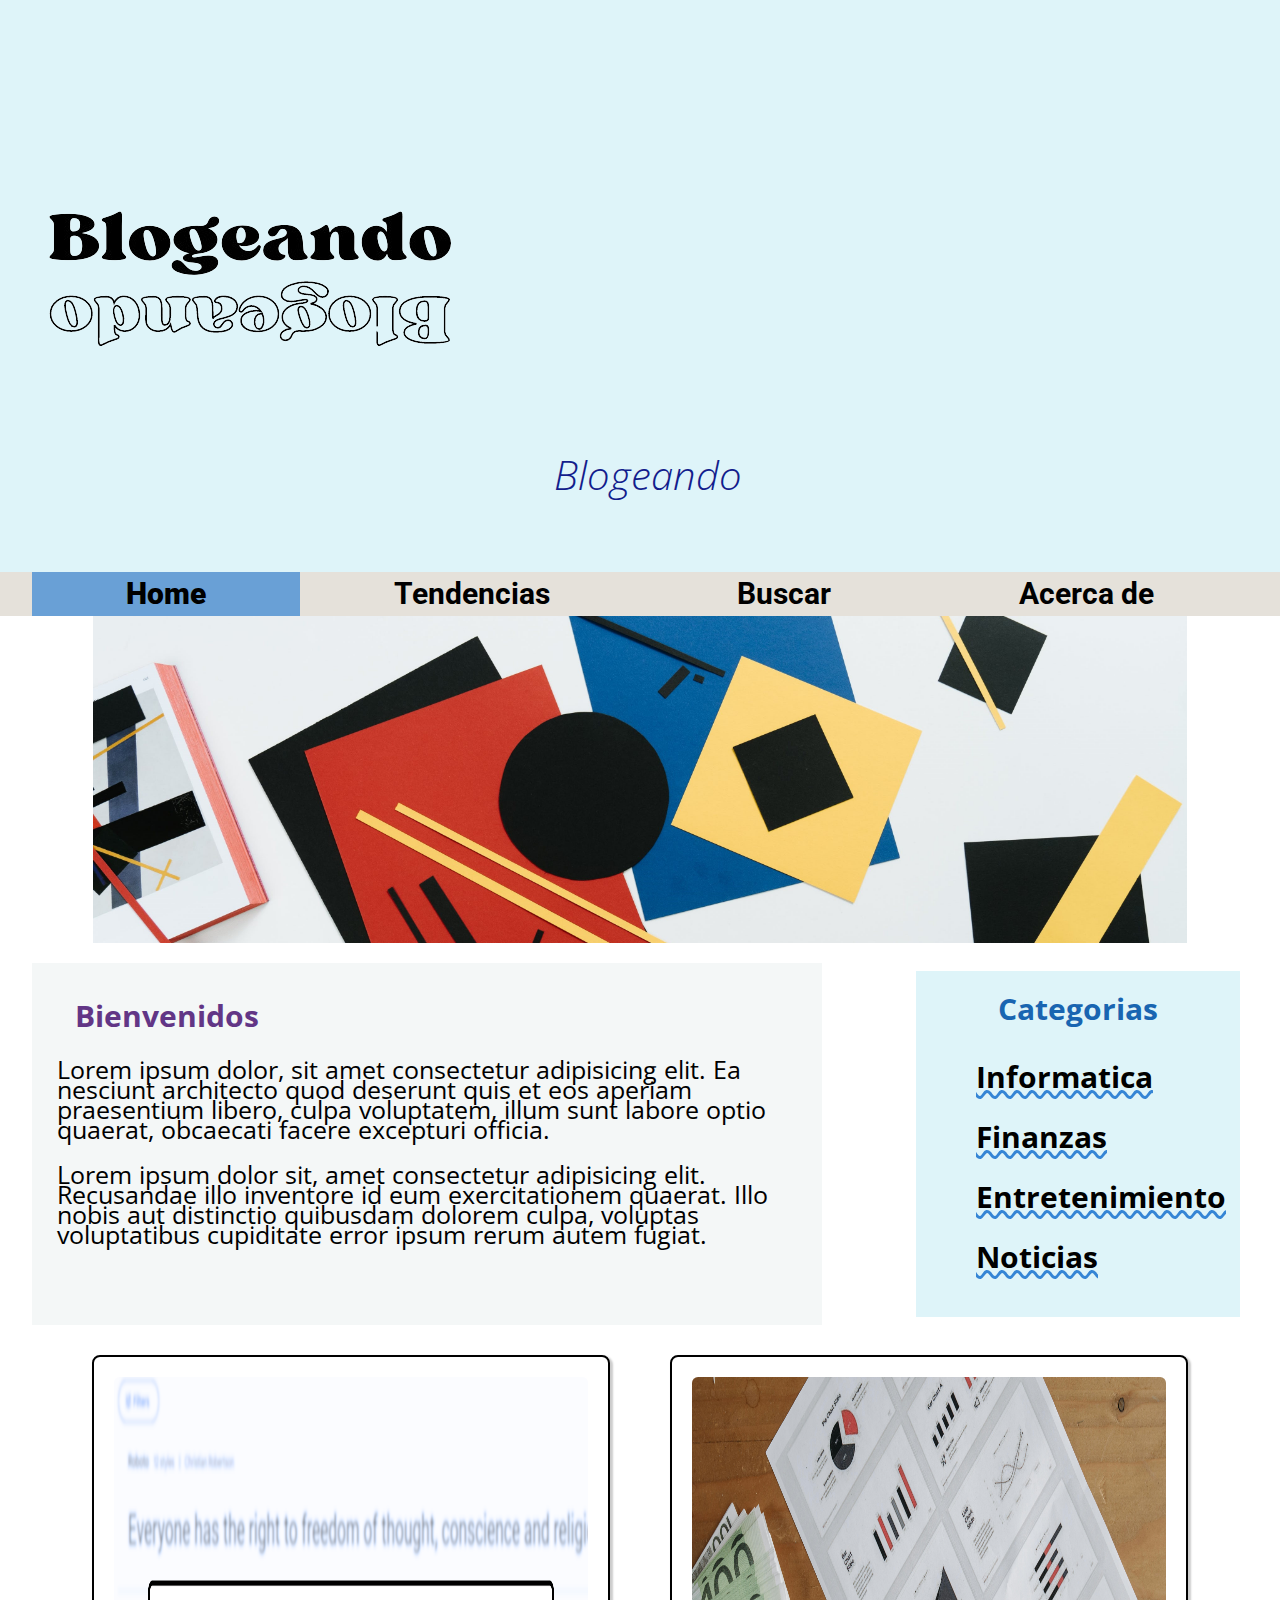
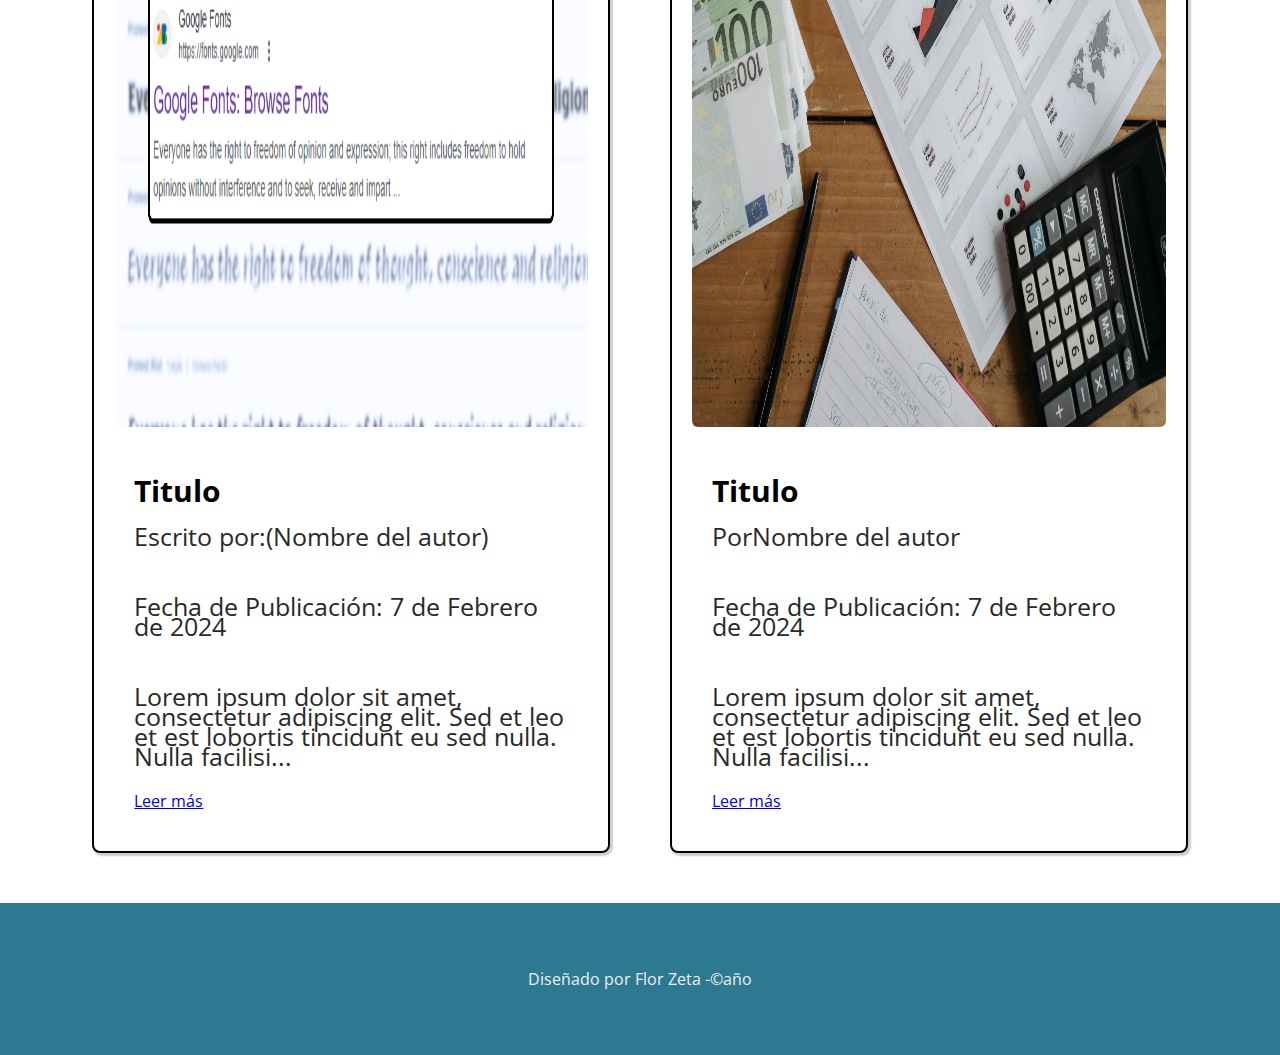
==== Blogeando/index.html @ 0f536bcb "seeciones home+tendencias" ====
<!DOCTYPE html>
<html lang="en">

<head>
    <meta charset="UTF-8">
    <meta name="viewport" content="width=device-width, initial-scale=1.0">
    <title>Blogeando</title>
    <link rel="preconnect" href="https://fonts.googleapis.com">
    <link rel="preconnect" href="https://fonts.gstatic.com" crossorigin>
    <link rel="preconnect" href="https://fonts.googleapis.com">
    <link rel="preconnect" href="https://fonts.gstatic.com" crossorigin>
    <link href="https://fonts.googleapis.com/css2?family=Open+Sans:wght@300;400;700&family=Roboto:wght@100&display=swap"
        rel="stylesheet">
    <link rel="stylesheet" href="css/normalize.css">
    <link rel="stylesheet" href="css/blogeando.css">
</head>

<body>
    <header>
        <div>
            <img src="img/Blogeando-nobg.png" width="500" alt="logo">
            <h1>Blogeando</h1>
        </div>
    </header>
    <nav>
        <ul class="holder">
            <li><a class="activo" href="index.html"><strong>Home</strong></a></li>
            <li><a href="tendencias.html">Tendencias</a></li>
            <li><a href="buscar.html">Buscar</a></li>
            <li><a href="acercade.html">Acerca de</a></li>
        </ul>
    </nav>
    <main class="holder">
        <div class="homeimg">
            <img src="img/imagen-inicio.jpg" alt="teclado">
        </div>
        <div class="columnas">
            <div class="bienvenidos">
                <h2>Bienvenidos</h2>
                <p>Lorem ipsum dolor, sit amet consectetur adipisicing elit. Ea nesciunt architecto quod deserunt quis
                    et eos aperiam praesentium libero, culpa voluptatem, illum sunt labore optio quaerat, obcaecati
                    facere excepturi officia.
                <p>Lorem ipsum dolor sit, amet consectetur adipisicing elit. Recusandae illo inventore id eum
                    exercitationem quaerat. Illo nobis aut distinctio quibusdam dolorem culpa, voluptas voluptatibus
                    cupiditate error ipsum rerum autem fugiat.</p>
                </p>
            </div>
            <div class="categorias">
                <h2>Categorias</h2>
                <ul>
                    <li>
                        <a><span>Informatica</span></a>
                        <a><span>Finanzas</span></a>
                        <a><span>Entretenimiento</span></a>
                        <a><span>Noticias</span></a>
                    </li>
                </ul>
            </div>
            <section class="lista-articulos holder">
                <div id="articulo">
                    <div class="imagen-articulo">
                        <img src="./img/imagen.articulo1.png" alt="imagen del primer articulo">
                    </div>
                    <div class="texto-articulo">
                        <h3><a>Titulo</a></h3>
                        <p class="autor">Escrito por:<span>(Nombre del autor)</span></p>
                        <p class="fecha">Fecha de Publicación: 7 de Febrero de 2024</p>
                        <p class="excerpt">Lorem ipsum dolor sit amet, consectetur adipiscing elit. Sed et leo et est
                            lobortis tincidunt eu sed nulla. Nulla facilisi...</p>
                        <a href="articulo1.html" class="leer-mas">Leer más</a>
                    </div>

                </div>
                <div id="articulo">
                    <div class="imagen-articulo"><img src="./img/imagen.articulo2.jpg"
                            alt="imagen del segundo articulo"></div>
                    <div class="texto-articulo">
                        <h3><a>Titulo</a></h3>
                        <p class="autor">Por<span>Nombre del autor</span></p>
                        <p class="fecha">Fecha de Publicación: 7 de Febrero de 2024</p>
                        <p class="texto">Lorem ipsum dolor sit amet, consectetur adipiscing elit. Sed et leo et est
                            lobortis tincidunt eu sed nulla. Nulla facilisi...</p>
                        <a href="articulo2.html" class="leer-mas">Leer más</a>
                    </div>
                </div>
            </section>
    </main>
    <footer>
        <P>Diseñado por Flor Zeta -&copy;año</P>
    </footer>
</body>

</html>
---- Blogeando/css/blogeando.css ----
/*
font-family: 'Open Sans', sans-serif;
font-family: 'Roboto', sans-serif;
*/

body {
    font-family: 'Open Sans', sans-serif;
    font-size: 16px;
    line-height: 20px;
}

header {
    background-color: #d9f2f8db;
    padding: 25px 0;
}

header h1 {
    color: rgb(19, 29, 140);
    font-size: 40px;
    font-weight: 100;
    font-style: italic;
    display: inline-block;
    position: relative;
    bottom: 35px;
    margin-left: 50px;
}

nav {
    background-color: #E5E1DA;
    margin-bottom: 20x;
}

nav ul {
    list-style: none;
    margin: 1;
    padding: 0;
    display: flex;
}

nav ul li {
    flex-grow: 1;
    /*para separar los elementos*/
}

nav ul li a {
    color: black;
    font-size: 30px;
    text-decoration: none;
    padding: 12px 8px;
    display: block;
    text-align: center;
    font-family: 'Roboto', sans-serif;
    font-weight: bold;
}

nav ul li a:hover {
    background-color: rgba(43, 127, 211, 0.531);
    color: white;
}

nav ul li a.activo {
    background-color: rgba(43, 127, 211, 0.662);
}

.holder {
    max-width: 95%;
    margin: 0 auto;
}

h2 {
    color: #623686;
    font-weight: bold;
    font-size: 30px;
    margin: 10px;
    padding: 8px;
}

footer {
    background-color: #176b87e7;
    clear: both;
    color: rgb(240, 240, 240);
    text-align: center;
    padding: 50px 0;
    margin-top: 20px;
}

/*inicio Home*/

.homeimg img {
    display: block;
    margin: 0 auto;
    width: 90%;
    margin-bottom: 20px;
}

.columnas {
    display: flex;
    justify-content: space-between;
    flex-wrap: wrap;
}

.bienvenidos {
    width: 65%;
    padding-right: 10px;
    box-sizing: border-box;
    background-color: #f4f7f7;
    padding: 25px;
}

.bienvenidos p {
    font-size: 25px;
}

.categorias {
    width: 25%;
    background-color: #d9f2f8db;
    padding: 10px;
    float: left;
    height: auto;
    margin: 8px;
}

.categorias h2 {
    color: rgba(25, 101, 177, 0.999);
    display: flex;
    justify-content: center;
}

.categorias ul {
    list-style-type: square;
    padding: 0;
    margin: 10px;
}

.categorias ul li {
    margin: 20px;
    display: flex;
    flex-direction: column;
}

.categorias ul li a {
    font-size: 30px;
    margin: 20px;
    text-decoration: rgba(43, 127, 211, 0.944) wavy underline;
    font-weight: bold;
}

.categorias ul li a:hover {
    font-size: 35px;
    text-decoration: rgba(207, 49, 49, 0.679) wavy underline;
}

.lista-articulos {
    display: flex;
    flex-wrap: wrap;
}

#articulo {
    width: 50%;
    border: 2px solid black;
    border-radius: 8px;
    padding: 20px;
    margin: 30px;
    box-shadow: 2px 2px 2px 1px rgba(0, 0, 0, 0.2);
    display: inline-block;
    flex: 1 0 300px;
    justify-content: space-between;
}

#articulo .imagen-articulo img {
    width: 100%;
    height: 650px;
    border-radius: 6px;
}

#articulo .texto-articulo {
    display: flex;
    flex-direction: column;
    justify-content: space-between;
    align-items: flex-start;
    flex: 1 0 300px;
    margin: 20px;
    position: relative;
}

#articulo .texto-articulo h3 {
    font-size: 30px;
    margin-top: 30px;
    margin-bottom: 0;
}

#articulo .texto-articulo p {
    font-size: 25px;
    color: #292929;

}



/*fin Home*/

/*inicio Tendencias*/
.lista-tendencias div h1 {
    display: flex;
    font-size: 45px;
    justify-content: center;
    text-shadow: #292929;
    font-weight: bold;
    margin: 25px;
    padding: 20px;
    font-family: Geneva, Tahoma, sans-serif;
    text-decoration: rgba(43, 127, 211, 0.944) wavy underline;
}

#articulo-tendencia {
    width: auto;
    border: 2px solid black;
    border-radius: 8px;
    padding: 20px;
    margin: 30px 5px;
    box-shadow: 2px 2px 2px 1px rgba(0, 0, 0, 0.2);
    display: block;
}

#articulo-tendencia div{
    display: flex;
    flex-direction: column;
    justify-content: center;
    margin: 5px;
}
#articulo-tendencia .articulo-tendencia-imagenes {
    display: inline-flex;
    flex-direction: row;
    margin-left: 10px 25px;
}

#articulo-tendencia .articulo-tendencia-imagenes .icono-tendencia a img {
    width: 100px;
    align-items: center;
    display: flex;
    position: relative;
}

#articulo-tendencia .articulo-tendencia-imagenes img {
    align-items: center;
    margin-left: 5px;
    display: inline-block;
    justify-content: space-evenly;
    width: 950px;
}

#articulo-tendencia .articulo-tendencia-texto {
    padding: 20px;
    width: 100%;
    margin-right: 30px;
}

#articulo-tendencia .articulo-tendencia-texto h3 {
    font-size: 35px;
    margin: 25px 5px
}

#articulo-tendencia .articulo-tendencia-texto p {
    font-size: 25px;
    color: #292929;
    padding: 15px;
    font-family: 'Open Sans', sans-serif;
}
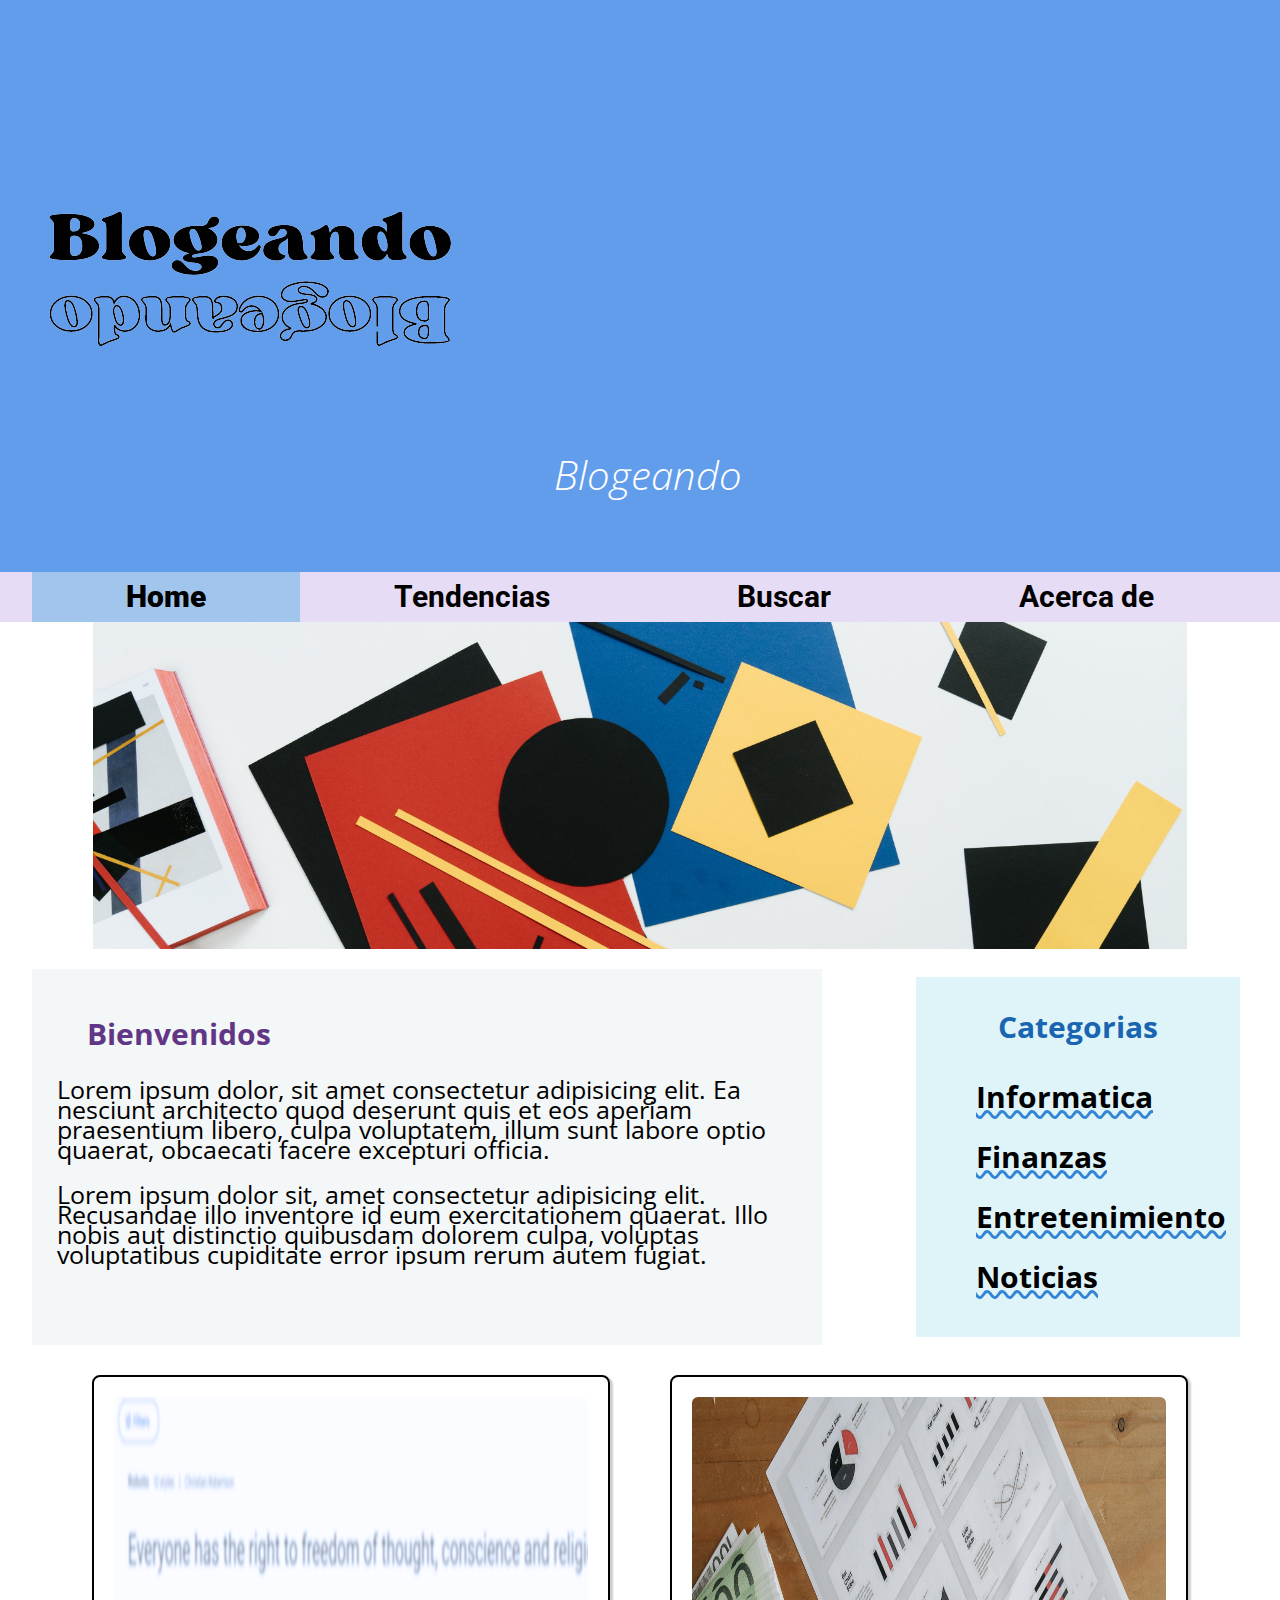
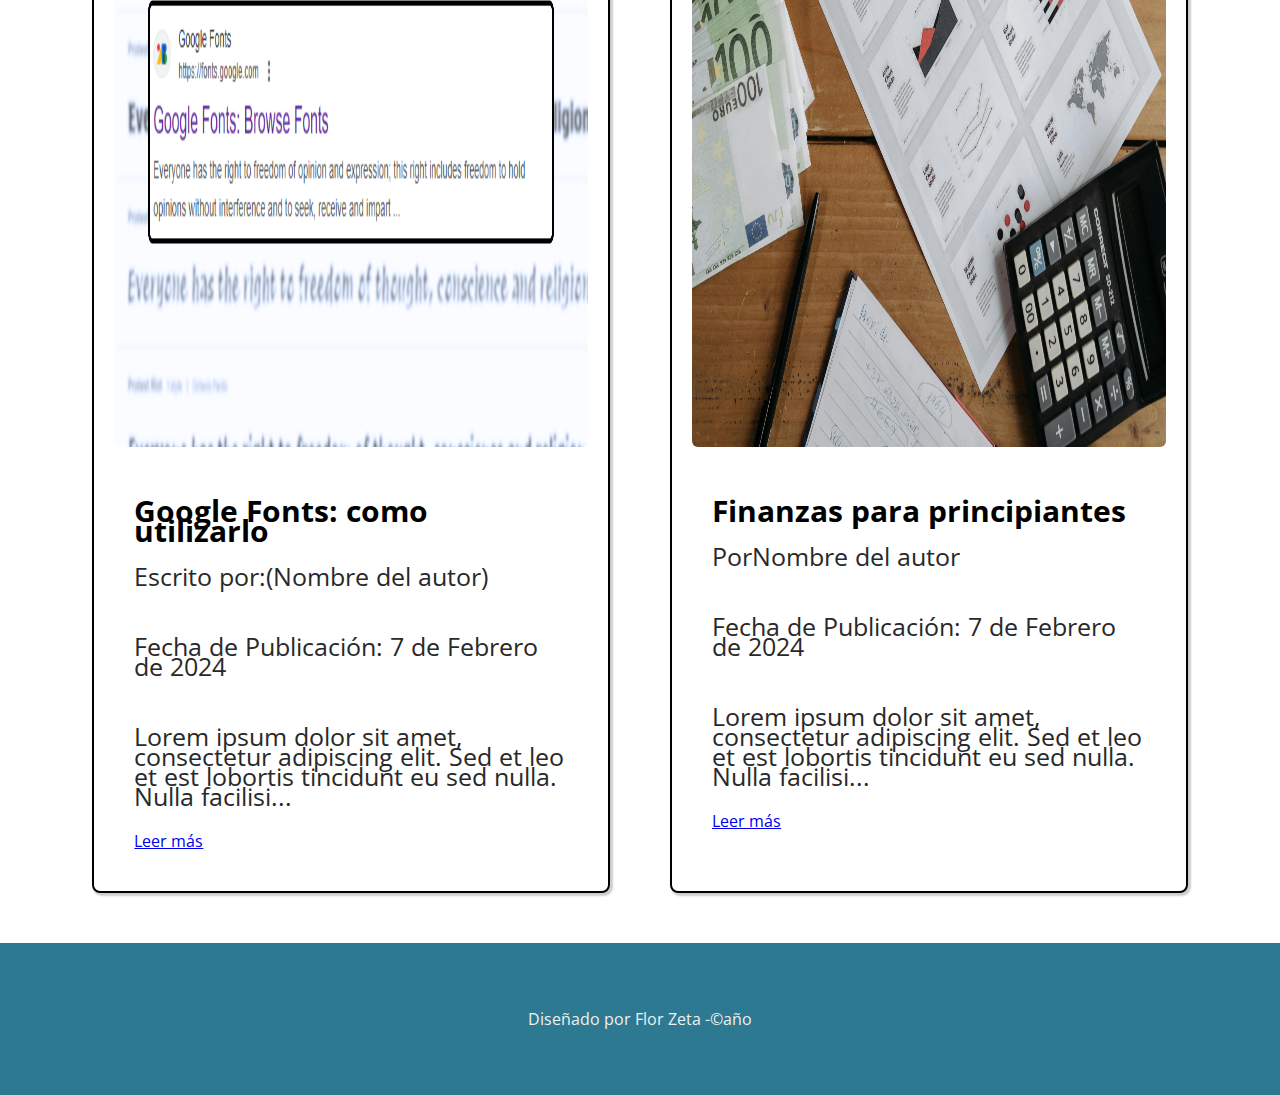
==== commit dfccb885: "entrega secciones" ====
--- a/Blogeando/index.html
+++ b/Blogeando/index.html
@@ -18,7 +18,7 @@
 <body>
     <header>
         <div>
-            <img src="img/Blogeando-nobg.png" width="500" alt="logo">
+            <img src="./img/Blogeando-nobg.png" width="500" alt="logo">
             <h1>Blogeando</h1>
         </div>
     </header>
@@ -62,7 +62,7 @@
                         <img src="./img/imagen.articulo1.png" alt="imagen del primer articulo">
                     </div>
                     <div class="texto-articulo">
-                        <h3><a>Titulo</a></h3>
+                        <h3><a>Google Fonts: como utilizarlo</a></h3>
                         <p class="autor">Escrito por:<span>(Nombre del autor)</span></p>
                         <p class="fecha">Fecha de Publicación: 7 de Febrero de 2024</p>
                         <p class="excerpt">Lorem ipsum dolor sit amet, consectetur adipiscing elit. Sed et leo et est
@@ -75,7 +75,7 @@
                     <div class="imagen-articulo"><img src="./img/imagen.articulo2.jpg"
                             alt="imagen del segundo articulo"></div>
                     <div class="texto-articulo">
-                        <h3><a>Titulo</a></h3>
+                        <h3><a>Finanzas para principiantes</a></h3>
                         <p class="autor">Por<span>Nombre del autor</span></p>
                         <p class="fecha">Fecha de Publicación: 7 de Febrero de 2024</p>
                         <p class="texto">Lorem ipsum dolor sit amet, consectetur adipiscing elit. Sed et leo et est
--- a/Blogeando/css/blogeando.css
+++ b/Blogeando/css/blogeando.css
@@ -10,12 +10,12 @@
 }
 
 header {
-    background-color: #d9f2f8db;
+    background-color: #5696e9ed;
     padding: 25px 0;
 }
 
 header h1 {
-    color: rgb(19, 29, 140);
+    color: rgb(255, 255, 255);
     font-size: 40px;
     font-weight: 100;
     font-style: italic;
@@ -26,7 +26,7 @@
 }
 
 nav {
-    background-color: #E5E1DA;
+    background-color: #e7dcf5;
     margin-bottom: 20x;
 }
 
@@ -46,7 +46,7 @@
     color: black;
     font-size: 30px;
     text-decoration: none;
-    padding: 12px 8px;
+    padding: 15px 8px;
     display: block;
     text-align: center;
     font-family: 'Roboto', sans-serif;
@@ -54,12 +54,12 @@
 }
 
 nav ul li a:hover {
-    background-color: rgba(43, 127, 211, 0.531);
+    background-color: rgba(95, 160, 226, 0.945);
     color: white;
 }
 
 nav ul li a.activo {
-    background-color: rgba(43, 127, 211, 0.662);
+    background-color: rgba(153, 194, 236, 0.877);
 }
 
 .holder {
@@ -71,8 +71,17 @@
     color: #623686;
     font-weight: bold;
     font-size: 30px;
-    margin: 10px;
-    padding: 8px;
+    margin: 20px 20px;
+    padding: 10px;
+    display: flex;
+    align-items: center;
+}
+
+h2 img {
+    margin-left: 20px;
+    width: 45px;
+    height: 45px;
+    align-items: center;
 }
 
 footer {
@@ -192,16 +201,21 @@
 #articulo .texto-articulo p {
     font-size: 25px;
     color: #292929;
-
-}
-
+}
 
 
 /*fin Home*/
 
-/*inicio Tendencias*/
-.lista-tendencias div h1 {
-    display: flex;
+/*Inicio Listado de articulos*/
+
+.seccion-articulos div{
+    display: flex;
+    justify-content: center;
+    align-items: center;
+}
+
+.seccion-articulos div h2 {
+    display: inline-block;
     font-size: 45px;
     justify-content: center;
     text-shadow: #292929;
@@ -212,57 +226,86 @@
     text-decoration: rgba(43, 127, 211, 0.944) wavy underline;
 }
 
-#articulo-tendencia {
-    width: auto;
-    border: 2px solid black;
-    border-radius: 8px;
+.seccion-articulos .lista-articulos div{
+    display: inline-block;
+    justify-content: center;
+    flex-direction: column;
+    align-items: center;
+    margin: 20px;
+}
+
+.articulo {
+    border: 1px solid #ccc;
+    border-radius: 10px;
+    padding: 16px;
+    margin: 16px 0;
+    display: flex;
+    gap: 32px;
+    align-items: center;
+}
+
+.articulo .articulo-texto h3 {
+    color: #623686;
+    font-weight: 500;
+    font-style: italic;
+    border-bottom: 1px solid #2e64a1;
+    padding-bottom: 10px;
+    font-size: 35px;
+}
+
+.articulo .articulo-texto p {
+    font-size: 20px;
+}
+
+.articulo img {
+    border-radius: 13px;
+    display: block;
+    max-width: 800px;
+}
+
+.articulo:nth-child(even) {
+    flex-direction: row-reverse;
+}
+
+/*Fin Listado de articulos*/
+
+
+/*Inicio Buscar*/
+
+.div-buscador {
+    background-color: #5696e9ed;
+    border: 1px solid #ccc;
+    border-radius: 5px;
+    padding: 18px;
+    width: 50%;
+    margin: 90px auto;
+    box-shadow: 0 2px 4px rgba(0, 0, 0, 0.2);
+}
+
+#buscador {
+    width: 80%;
     padding: 20px;
-    margin: 30px 5px;
-    box-shadow: 2px 2px 2px 1px rgba(0, 0, 0, 0.2);
-    display: block;
-}
-
-#articulo-tendencia div{
-    display: flex;
-    flex-direction: column;
-    justify-content: center;
-    margin: 5px;
-}
-#articulo-tendencia .articulo-tendencia-imagenes {
-    display: inline-flex;
-    flex-direction: row;
-    margin-left: 10px 25px;
-}
-
-#articulo-tendencia .articulo-tendencia-imagenes .icono-tendencia a img {
-    width: 100px;
-    align-items: center;
-    display: flex;
-    position: relative;
-}
-
-#articulo-tendencia .articulo-tendencia-imagenes img {
-    align-items: center;
-    margin-left: 5px;
-    display: inline-block;
-    justify-content: space-evenly;
-    width: 950px;
-}
-
-#articulo-tendencia .articulo-tendencia-texto {
-    padding: 20px;
-    width: 100%;
-    margin-right: 30px;
-}
-
-#articulo-tendencia .articulo-tendencia-texto h3 {
-    font-size: 35px;
-    margin: 25px 5px
-}
-
-#articulo-tendencia .articulo-tendencia-texto p {
+    border: 1px solid #ccc;
+    border-radius: 5px;
+    margin-right: 10px;
+}
+
+#btnBuscar {
+    background-color: #0e4f94;
+    color: #fff;
+    border: none;
+    padding: 8px 50px;
+    border-radius: 5px;
+    cursor: pointer;
+    font-weight: bold;
+    font-size: 22px;
+    margin-left: 10px;
+    gap: 3;
+}
+
+#btnBuscar:hover {
+    background-color: #a5c9f0;
+    color: black;
     font-size: 25px;
-    color: #292929;
-    padding: 15px;
-    font-family: 'Open Sans', sans-serif;
-}+}
+
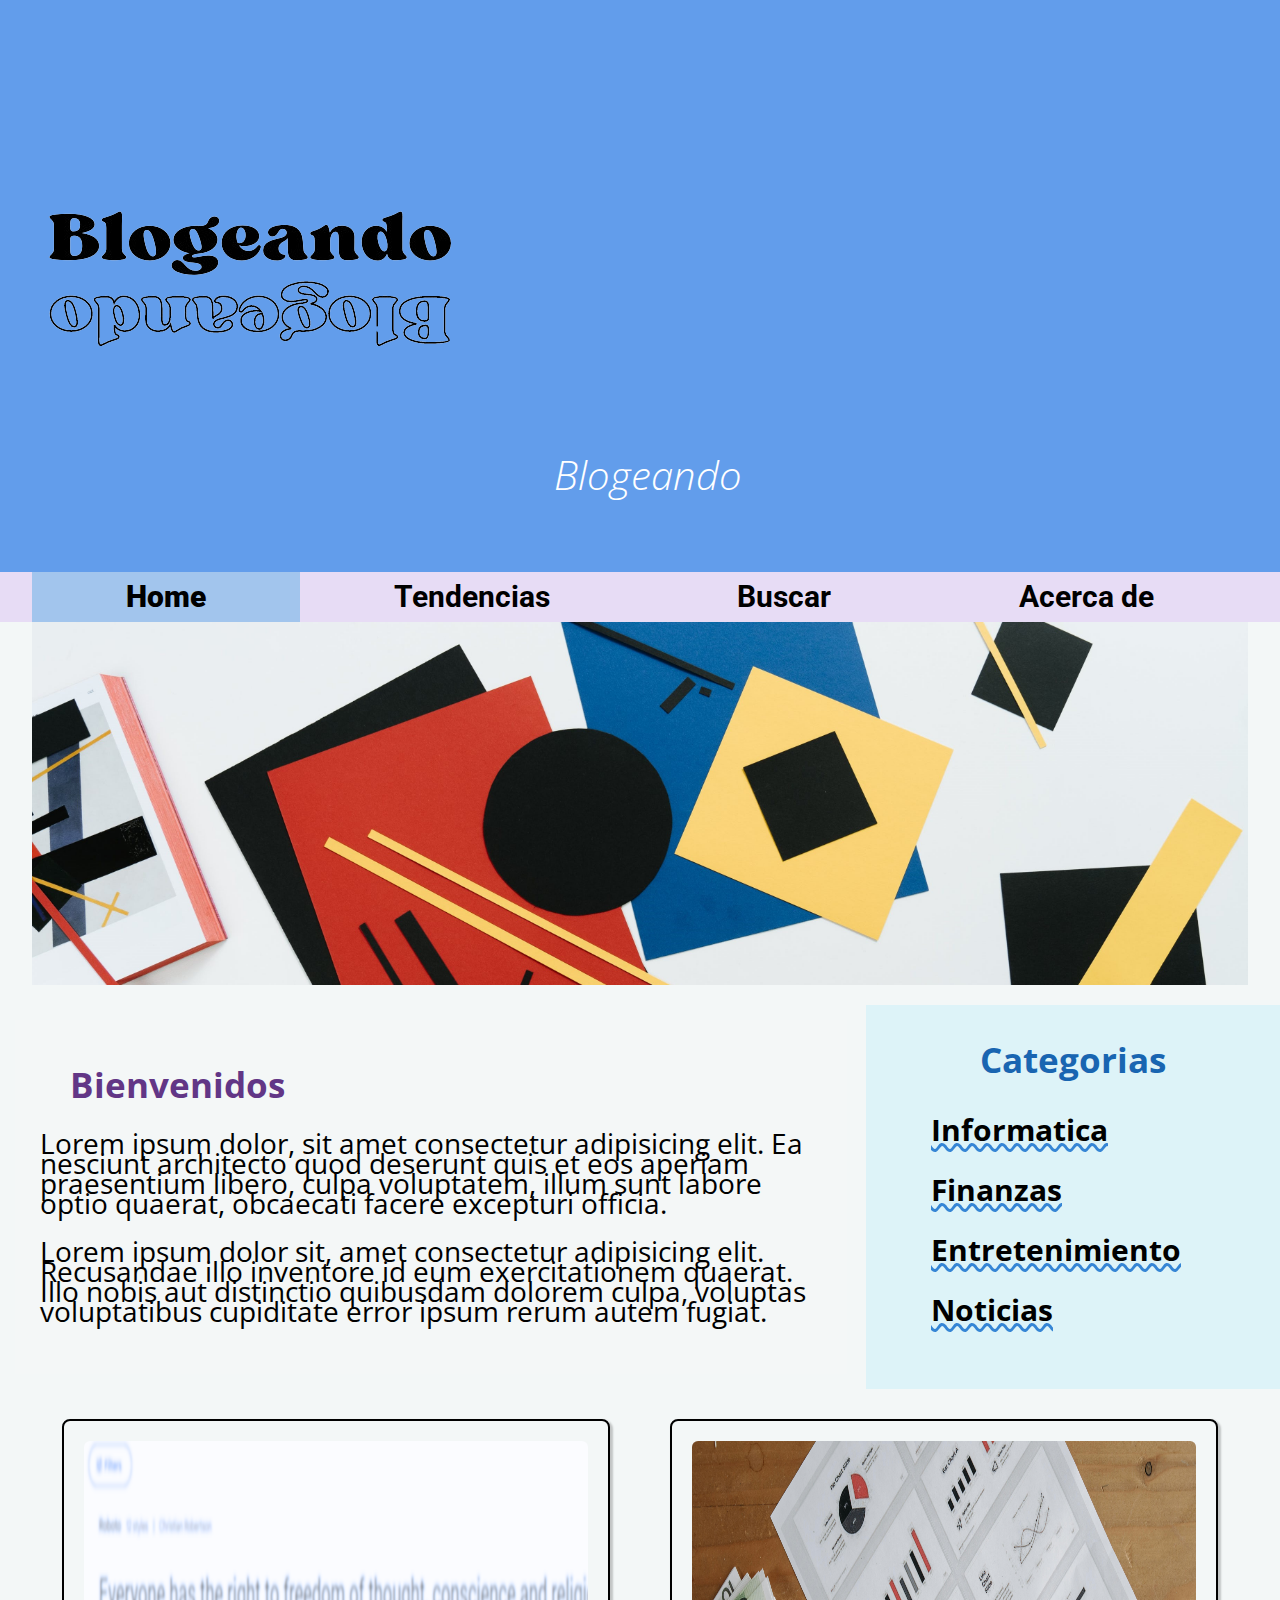
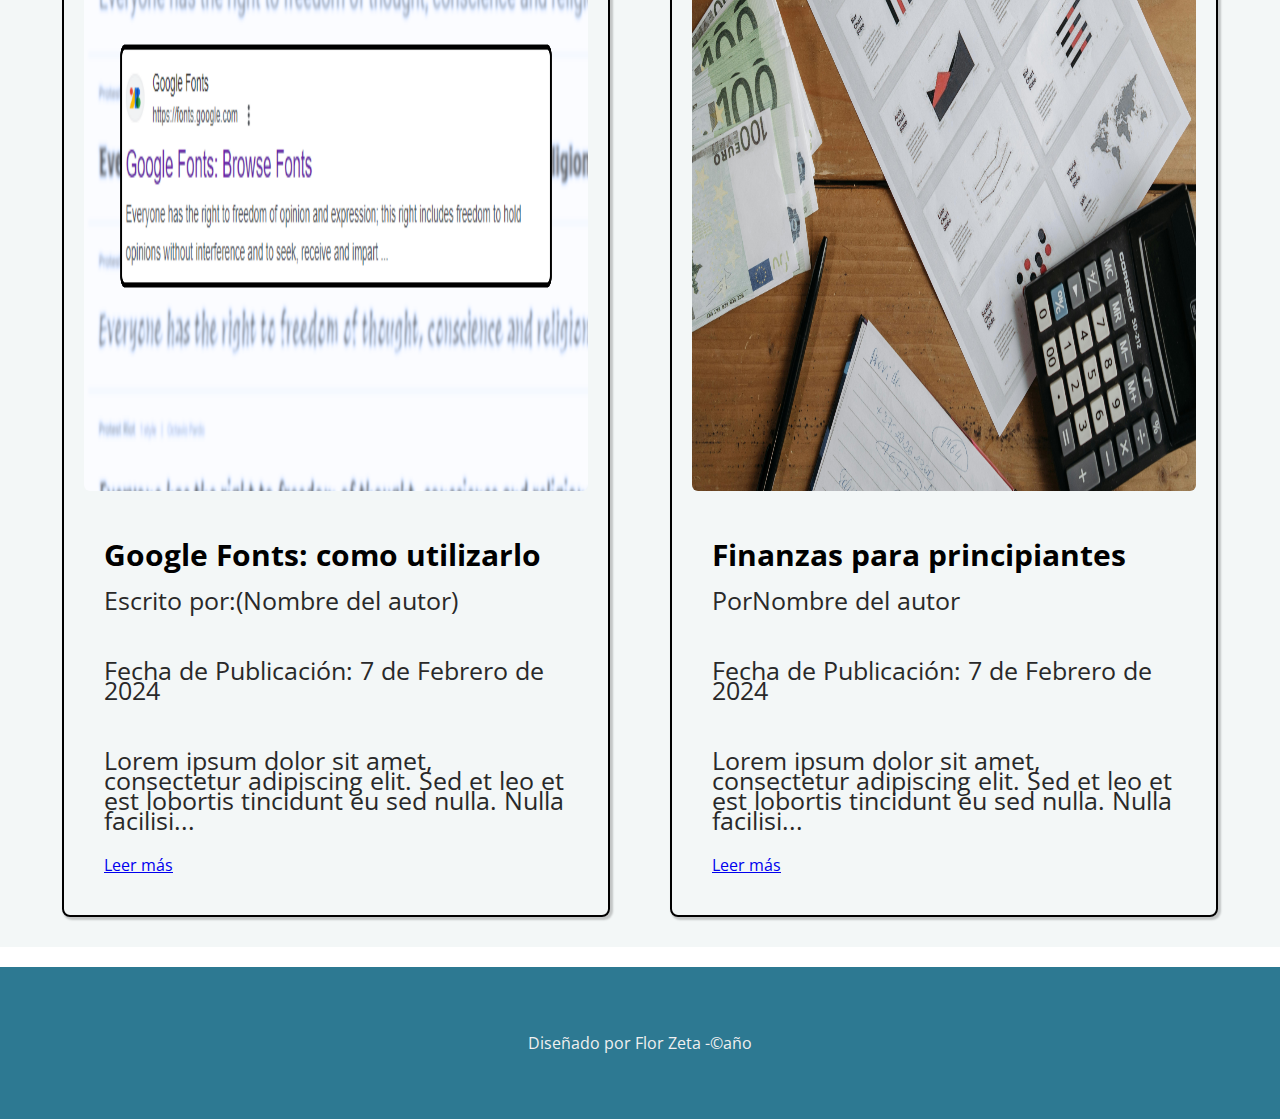
==== commit 8fa248d7: "entrega secciones - css" ====
--- a/Blogeando/index.html
+++ b/Blogeando/index.html
@@ -30,7 +30,7 @@
             <li><a href="acercade.html">Acerca de</a></li>
         </ul>
     </nav>
-    <main class="holder">
+    <main class="fondo-principal">
         <div class="homeimg">
             <img src="img/imagen-inicio.jpg" alt="teclado">
         </div>
--- a/Blogeando/css/blogeando.css
+++ b/Blogeando/css/blogeando.css
@@ -7,6 +7,15 @@
     font-family: 'Open Sans', sans-serif;
     font-size: 16px;
     line-height: 20px;
+}
+
+.fondo-principal {
+    background-color: #f3f7f7;
+    background-size: cover;
+    background-position: center;
+    min-height: 100vh;
+    background-attachment: fixed;
+    margin-bottom: 0;
 }
 
 header {
@@ -62,6 +71,15 @@
     background-color: rgba(153, 194, 236, 0.877);
 }
 
+.fondo {
+    background-image: url("../img/fondo-celeste.jpg");
+    background-size: cover;
+    background-position: center;
+    min-height: 100vh;
+    background-attachment: fixed;
+    margin-bottom: 0;
+}
+
 .holder {
     max-width: 95%;
     margin: 0 auto;
@@ -70,7 +88,7 @@
 h2 {
     color: #623686;
     font-weight: bold;
-    font-size: 30px;
+    font-size: 35px;
     margin: 20px 20px;
     padding: 10px;
     display: flex;
@@ -98,7 +116,7 @@
 .homeimg img {
     display: block;
     margin: 0 auto;
-    width: 90%;
+    width: 95%;
     margin-bottom: 20px;
 }
 
@@ -114,19 +132,20 @@
     box-sizing: border-box;
     background-color: #f4f7f7;
     padding: 25px;
+    margin: 15px;
 }
 
 .bienvenidos p {
-    font-size: 25px;
+    font-size: 28px;
 }
 
 .categorias {
-    width: 25%;
+    width: 30%;
     background-color: #d9f2f8db;
-    padding: 10px;
+    padding: 15px;
     float: left;
     height: auto;
-    margin: 8px;
+    border: black;
 }
 
 .categorias h2 {
@@ -309,3 +328,10 @@
     font-size: 25px;
 }
 
+/*Fin buscar*/
+
+/*Inicio Acerca de */
+
+
+
+/*Fin acerca de */